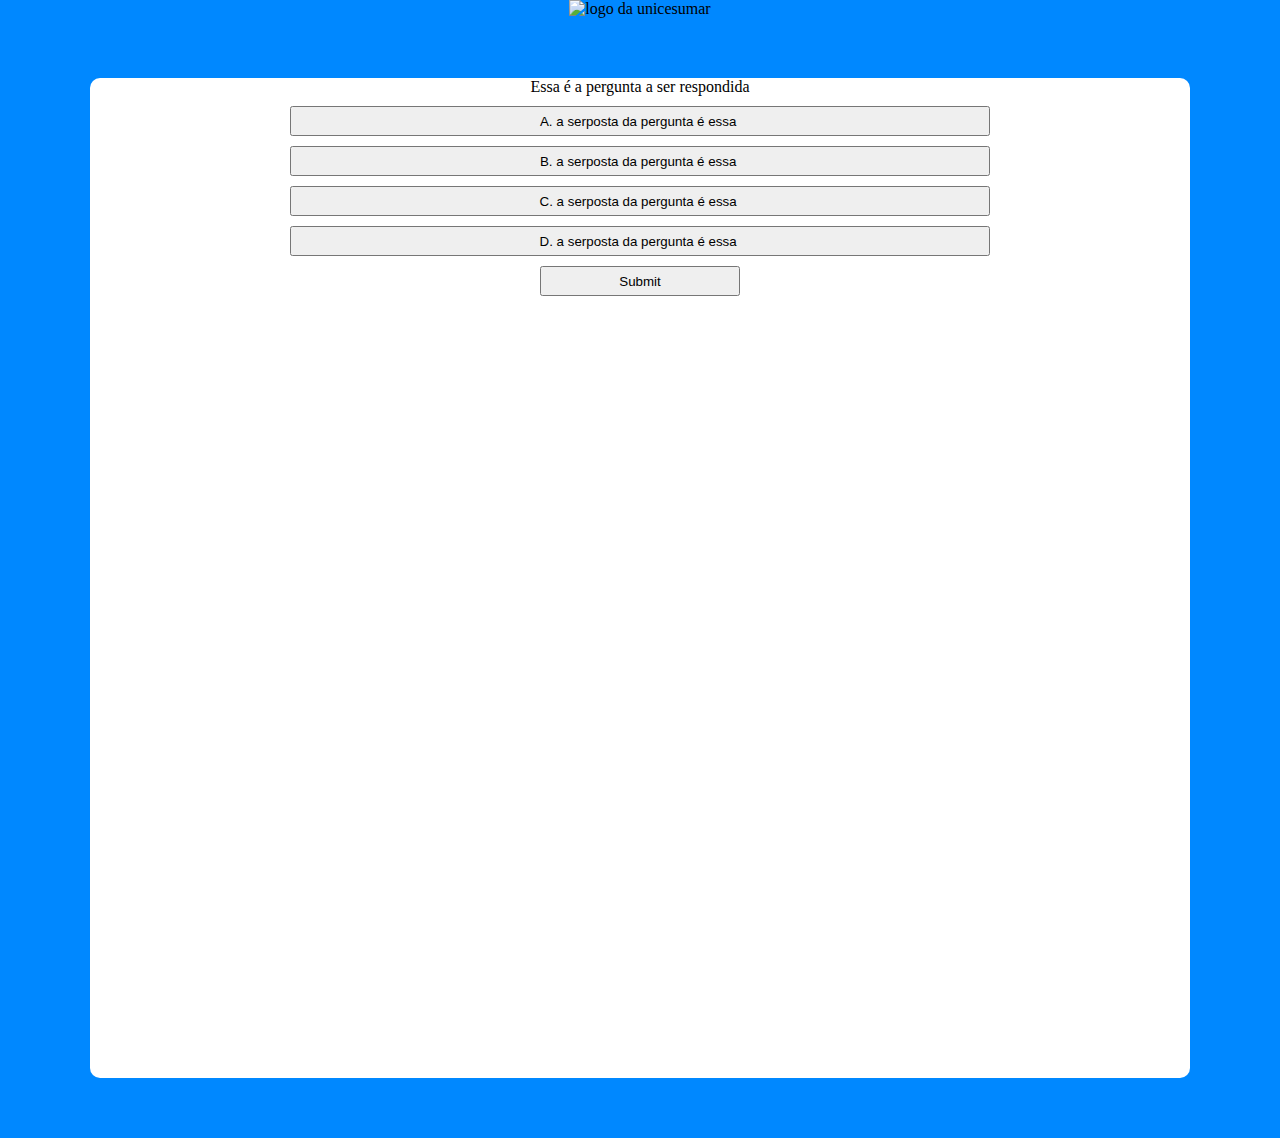
==== index.html @ 54a8e0ab "commit inicial" ====
<!DOCTYPE html>
<html lang="en">
<head>
    <meta charset="UTF-8">
    <meta name="viewport" content="width=device-width, initial-scale=1.0">
    <title>Quiz Unicesumar</title>
    <link rel="stylesheet" href="style.css">
</head>
<body>
<!--cabeçalho-->
<header class="cabeçalho">
<img src="" alt="logo da unicesumar">
</header>
<!--fim do cabeçalho-->

<div class="alinhar">

    <div class="conteiner-perguntas">
        
        <!----pergunta de multipla escolha -->
        
        <label for="">Essa é a pergunta a ser respondida</label>
        <input type="button" class="alternativa " value="A. a serposta da pergunta é essa ">
        <input type="button" class="alternativa " value="B. a serposta da pergunta é essa ">
        <input type="button" class="alternativa " value="C. a serposta da pergunta é essa ">
        <input type="button" class="alternativa " value="D. a serposta da pergunta é essa "> 
        <input type="submit" class="botao-responder"> 
    </div>
    
</div>
    
    
    


<script src="script.js"></script>
</body>
</html>
---- style.css ----
*{
    padding: 0px;
    margin: 0px;
}

body{
    background-color: rgb(0, 136, 255);
    display: flex;
    flex-flow: column;
    align-items: center;
}

.cabeçalho{
display: flex;
flex-flow: column;
align-items: center;
}
.conteiner-perguntas{
 border-radius: 10px;
 display: flex;
 flex-flow: column;
 align-items: center;
background-color: white;
width: 1100px;
height:1000px;
margin-top: 70px;
gap: 10px;
margin:60px;
}
.botao-responder{
    height: 30px;
    width: 200px;
}
.alternativa{
    height:30px;
    width: 700px;
}
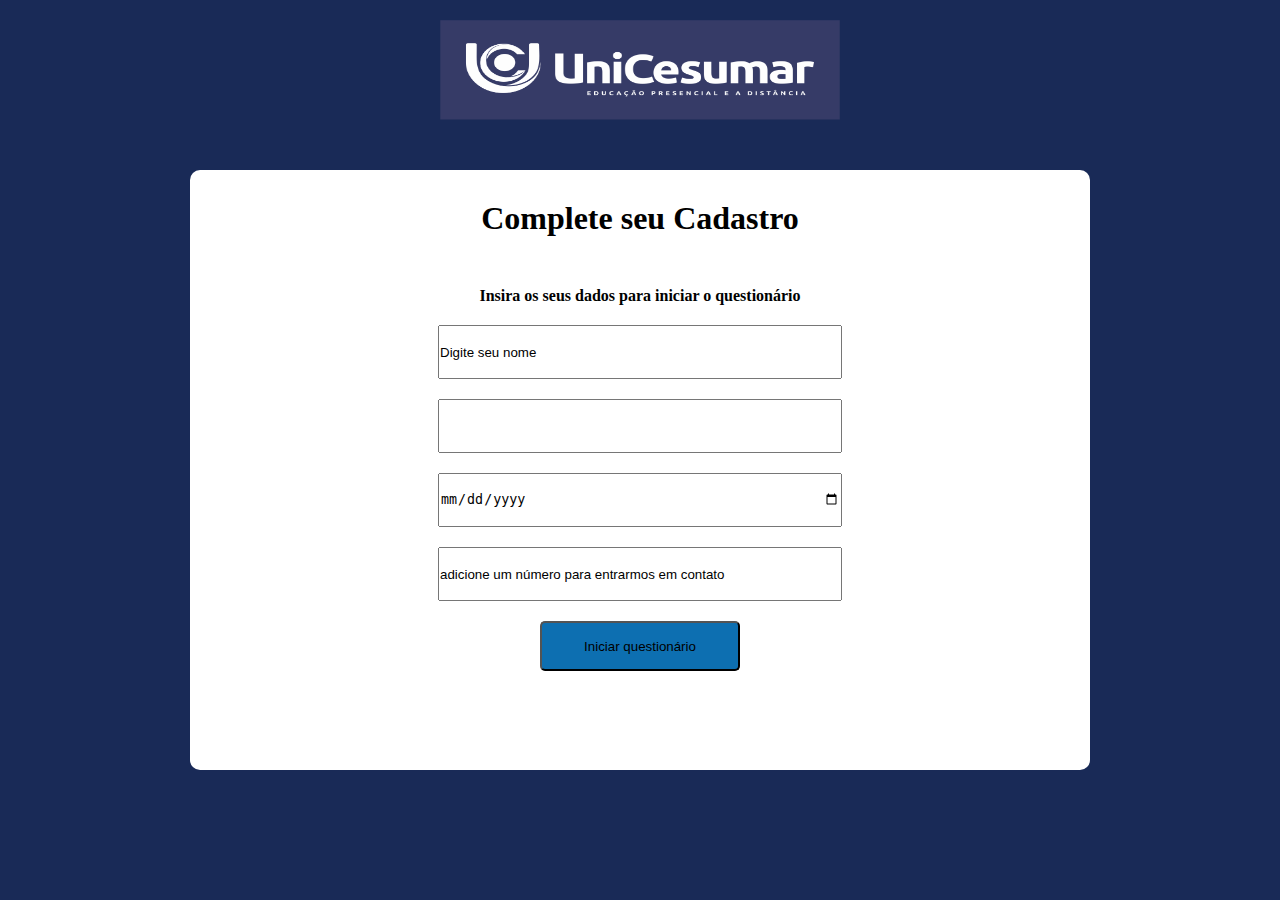
==== commit 547dc6c7: "interação com cores de certo/errado" ====
--- a/index.html
+++ b/index.html
@@ -9,7 +9,7 @@
 <body>
 <!--cabeçalho-->
 <header class="cabeçalho">
-<img src="" alt="logo da unicesumar">
+<img src="img/unicesumar_2023.png" alt="logo da unicesumar">
 </header>
 <!--fim do cabeçalho-->
 
@@ -18,13 +18,21 @@
     <div class="conteiner-perguntas">
         
         <!----pergunta de multipla escolha -->
-        
-        <label for="">Essa é a pergunta a ser respondida</label>
-        <input type="button" class="alternativa " value="A. a serposta da pergunta é essa ">
-        <input type="button" class="alternativa " value="B. a serposta da pergunta é essa ">
-        <input type="button" class="alternativa " value="C. a serposta da pergunta é essa ">
-        <input type="button" class="alternativa " value="D. a serposta da pergunta é essa "> 
-        <input type="submit" class="botao-responder"> 
+        <h1>Complete seu Cadastro</h1>
+
+        <label for=""> <strong>Insira os seus dados para iniciar o questionário</strong></label>
+        <input type="" value="Digite seu nome" class="cadastro_inicial">
+        <input type="email" class="cadastro_inicial" required="Insira seu Email">
+        <input type="date" class="cadastro_inicial" value="Insira sua data de nascimento">
+        <input type="tel"  class="cadastro_inicial" value="adicione um número para entrarmos em contato">
+
+
+        <a href="pagina_1.html">
+        <button class="proxima_pergunta">Iniciar questionário</button>
+        </a>
+    
+    
+    
     </div>
     
 </div>
--- a/style.css
+++ b/style.css
@@ -4,7 +4,7 @@
 }
 
 body{
-    background-color: rgb(0, 136, 255);
+    background-color: rgb(25, 42, 87);
     display: flex;
     flex-flow: column;
     align-items: center;
@@ -15,28 +15,98 @@
 flex-flow: column;
 align-items: center;
 }
+.cabeçalho>img{
+    margin-top: 20px;
+    height: 100px;
+    width: 400px;
+}
 .conteiner-perguntas{
  border-radius: 10px;
  display: flex;
  flex-flow: column;
  align-items: center;
 background-color: white;
-width: 1100px;
-height:1000px;
-margin-top: 70px;
-gap: 10px;
-margin:60px;
+width: 900px;
+height:600px;
+gap: 20px;
+margin:50px;
 }
+.conteiner-perguntas>h1{
+    margin-top:30px ;
+    margin-bottom: 30px;
+}
+
 .botao-responder{
-    height: 30px;
-    width: 200px;
+    height: 50px;
+    width: 300px;
+    cursor: pointer;
+    background-color: green;
+    border-radius: 7px;
+}
+.botao-responder:hover{
+    height: 55px;
+    width: 310px;
+    cursor: pointer;
+    background-color: rgb(13, 111, 177);
+    border-radius: 7px;
+    border: 3px solid black;
 }
 .alternativa{
-    height:30px;
+    height:50px;
     width: 700px;
+    border-radius: 5px;
+}
+
+.alternativa:hover{
+    height:55px;
+    width: 710px;
+    border-radius: 5px;
+    background-color:rgb(13, 111, 177);
+    cursor: pointer;
+    border: 3px black solid;
+}
+
+.selecionada {
+    height:50px;
+    width: 700px;
+    border-radius: 5px;
+    background-color: aquamarine;
+
+}
+.resposta-certa {
+    background-color: green;
+    height:50px;
+    width: 700px;
+    
+}
+
+.resposta-errada {
+    background-color: red;
+    height:50px;
+    width: 700px;
+    
+}
+.proxima_pergunta{
+    height:50px;
+    width: 200px;
+    margin-bottom: 10px;
+    background-color:rgb(13, 111, 177);
+    border-radius: 5px;
+    cursor: pointer;
+}
+.proxima_pergunta:hover{
+    height:55px;
+    width: 205px;
+    margin-bottom: 10px;
+    background-color:rgb(13, 111, 177);
+    border-radius: 5px;
+    border: 3px solid black;
+    cursor: pointer;
+}
+.cadastro_inicial{
+height: 50px;
+width: 400px;
 }
 
 
 
-
-
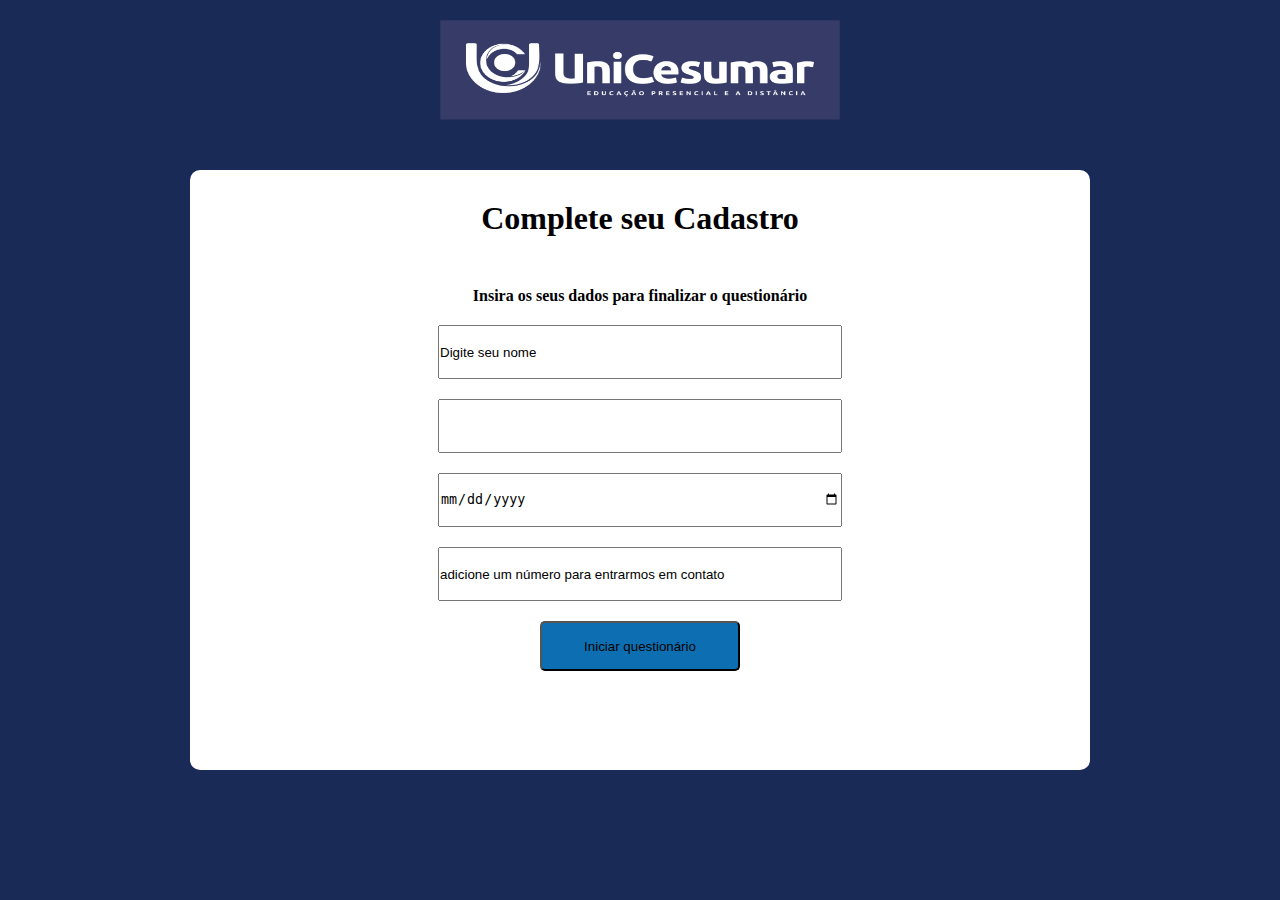
==== commit 80410219: "versão sem respostas certas ou erradas" ====
--- a/index.html
+++ b/index.html
@@ -20,7 +20,7 @@
         <!----pergunta de multipla escolha -->
         <h1>Complete seu Cadastro</h1>
 
-        <label for=""> <strong>Insira os seus dados para iniciar o questionário</strong></label>
+        <label for=""> <strong>Insira os seus dados para finalizar o questionário</strong></label>
         <input type="" value="Digite seu nome" class="cadastro_inicial">
         <input type="email" class="cadastro_inicial" required="Insira seu Email">
         <input type="date" class="cadastro_inicial" value="Insira sua data de nascimento">
